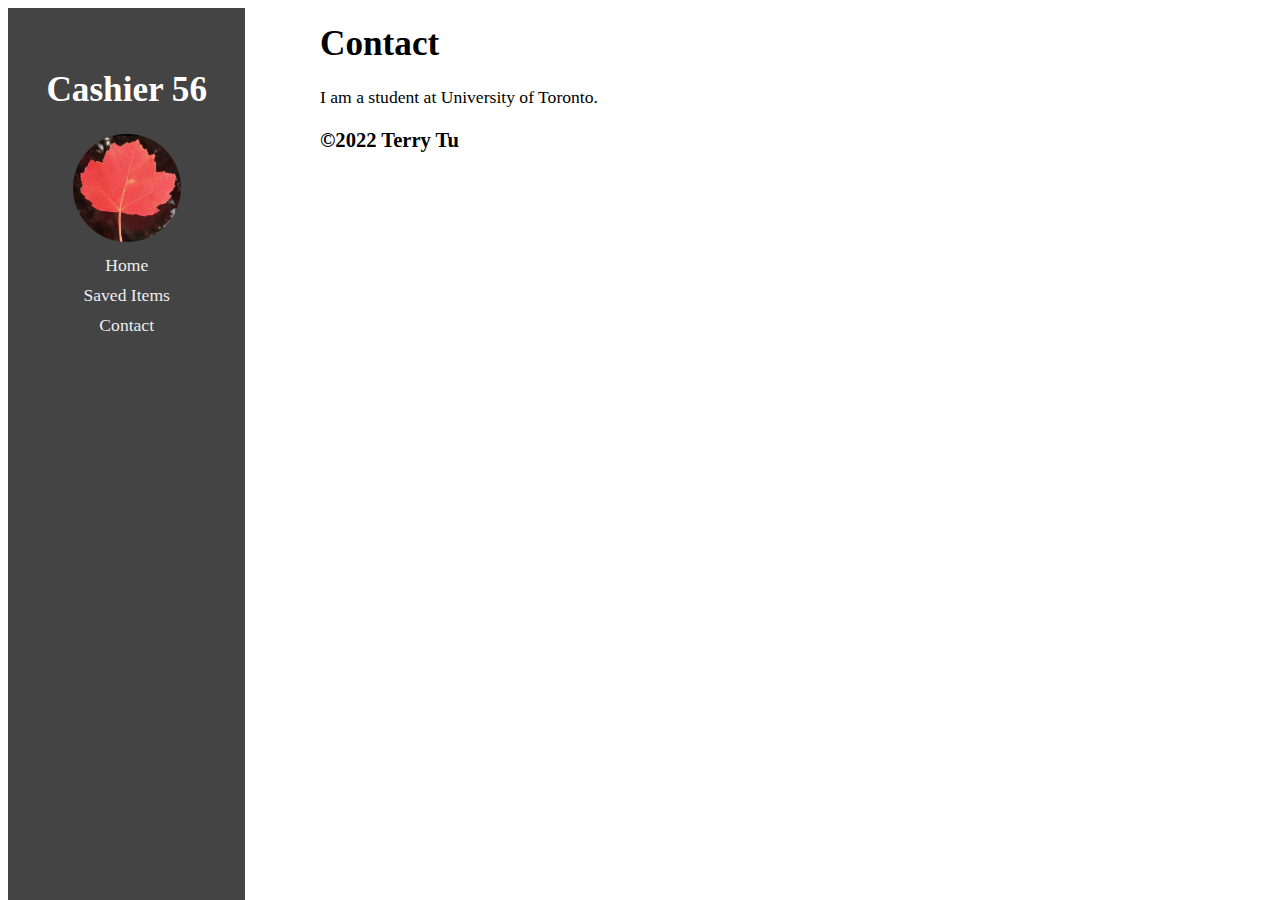
==== pages/contact.html @ 727432ac "aaa" ====
<!DOCTYPE html>
<html lang="en">
<head>
    <meta charset="UTF-8">
    <meta http-equiv="X-UA-Compatible" content="IE=edge">
    <meta name="viewport" content="width=device-width, initial-scale=1.0">
    <title>Terry Tu</title>
    <link href="./media/logo.jpg" rel="icon">
    <link rel="stylesheet" href="../css/stylesheet.css">     
</head>


<body>
    <div class="container">
    <aside>
    <header> <h1> Cashier 56  </h1></header>
    <a href="index.html"><img src="../resources/logo.jpg" class="logo" alt="logo" title="Terry"></a> 
    <nav>
    <ul>
        <li> <a href="index.html">Home</a></li>
        <li> <a href="items.html">Saved Items</a></li>
        <li> <a href="contact.html">Contact</a></li>
    </ul>
    </nav>
    </aside>
    
    <main>
        <article>
            <h1>Contact</h1>
            <section>
                <p>I am a student at University of Toronto. </p>
            </section>
        </article>
        <!-- <div>
            <img src="./media/pic1.jpg" style="width:20%;" alt="Terry"
            onmouseover="this.src='./media/pic2.jpg'"
            onmouseout="this.src='media/pic1.jpg'"
            > 

        </div> -->
        <footer>
            <h3>&copy;2022 Terry Tu</h3>
        </footer>
    </main>
    </div>

</body>
</html>
---- css/stylesheet.css ----
body{
    font-family:cursive;
    font-size:1.1rem;

}

aside{
    flex:30%;
    height:100vh;
    background-color:#444;
    position:fixed;
    overflow:auto;
    text-align:center;
    padding:3vw;
    color:white;
}

main{
    flex:65%;
    height:auto;
    position:absolute;
    top:0;
    left:25vw;
    overflow:auto;
}



nav ul {
    list-style:none;
    padding-left:0px;
    margin:0px;
}

nav ul li{
    display:block;
    margin:0.5em;
}

nav ul li a, aside h1 a {
    color:#eee;
    text-decoration:none;
}

.logo{
    height:12%;
    border-radius:50%;
}

.container{
    display:flex;
    flex-wrap:wrap;
}

@media(max-width:900px){
    aside{
        flex:100%;
        height:50vh;
        position:relative;
        font-size:0.9em;
    }    
    main{
        flex:100%;
        height:auto;
        position:relative;
    }
    .logo{
        height:20%;
    }
}
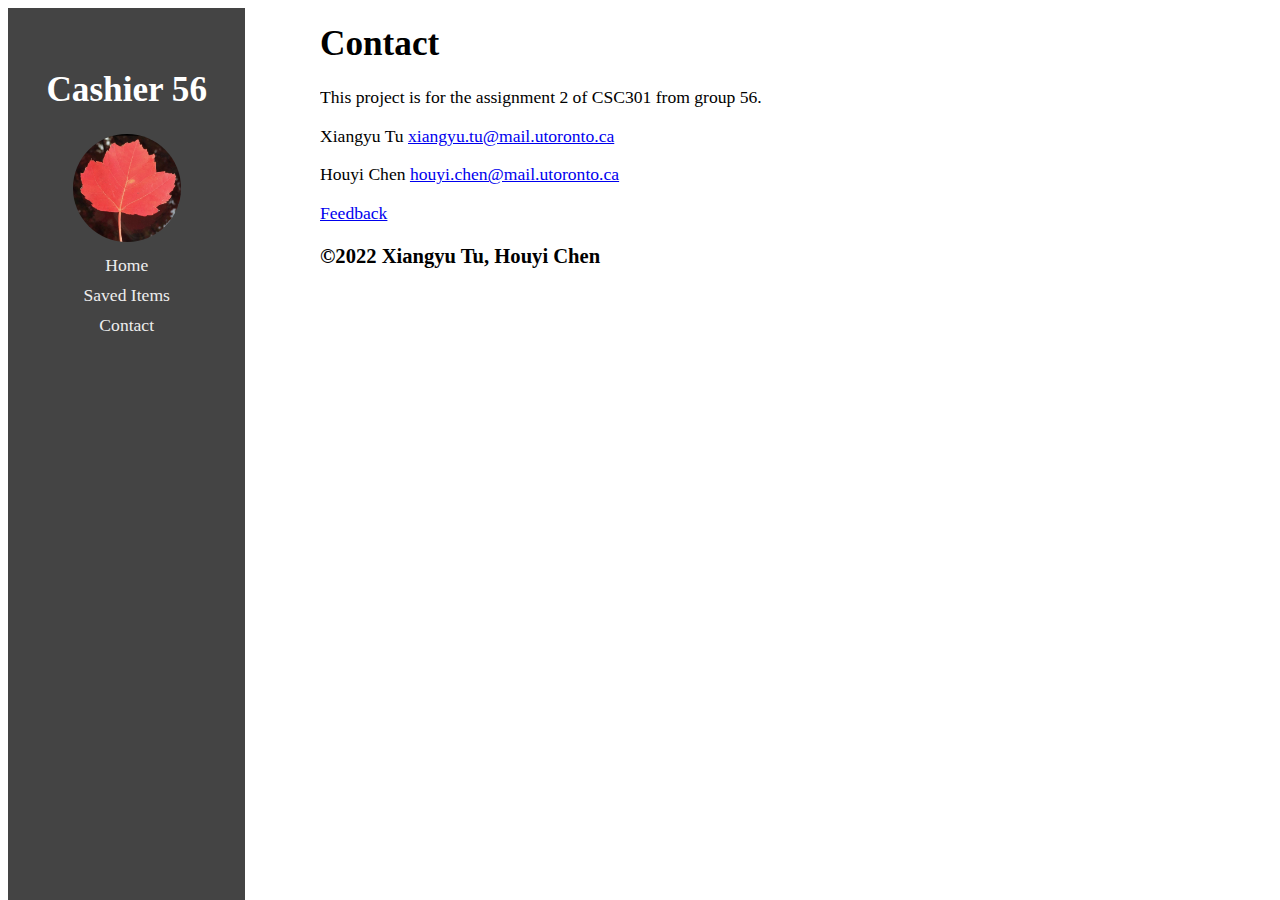
==== commit 27eb1ae9: "aaa" ====
--- a/pages/contact.html
+++ b/pages/contact.html
@@ -4,7 +4,7 @@
     <meta charset="UTF-8">
     <meta http-equiv="X-UA-Compatible" content="IE=edge">
     <meta name="viewport" content="width=device-width, initial-scale=1.0">
-    <title>Terry Tu</title>
+    <title>Contact</title>
     <link href="./media/logo.jpg" rel="icon">
     <link rel="stylesheet" href="../css/stylesheet.css">     
 </head>
@@ -28,18 +28,15 @@
         <article>
             <h1>Contact</h1>
             <section>
-                <p>I am a student at University of Toronto. </p>
+                <p>This project is for the assignment 2 of CSC301 from group 56. </p>
+                <p>Xiangyu Tu <a href="xiangyu.tu@mail.utoronto.ca">xiangyu.tu@mail.utoronto.ca</a></p>
+                <p>Houyi Chen <a href="houyi.chen@mail.utoronto.ca">houyi.chen@mail.utoronto.ca</a></p>
             </section>
+            <a href="xiangyu.tu@mail.utoronto.ca?subject=Bug%20Found&body=I%20found%20the%20following%20bug%20on%20your%20website">Feedback</a>
+
         </article>
-        <!-- <div>
-            <img src="./media/pic1.jpg" style="width:20%;" alt="Terry"
-            onmouseover="this.src='./media/pic2.jpg'"
-            onmouseout="this.src='media/pic1.jpg'"
-            > 
-
-        </div> -->
         <footer>
-            <h3>&copy;2022 Terry Tu</h3>
+            <h3>&copy;2022 Xiangyu Tu, Houyi Chen</h3>
         </footer>
     </main>
     </div>
--- a/css/stylesheet.css
+++ b/css/stylesheet.css
@@ -52,6 +52,18 @@
     flex-wrap:wrap;
 }
 
+table, th, td {
+    border: 1px solid;
+    text-align: center;
+}
+
+.add{
+    background-color:rgb(56, 88, 192);
+    color:white;
+    padding:0.4em;
+    margin:0.4em;
+}
+
 @media(max-width:900px){
     aside{
         flex:100%;
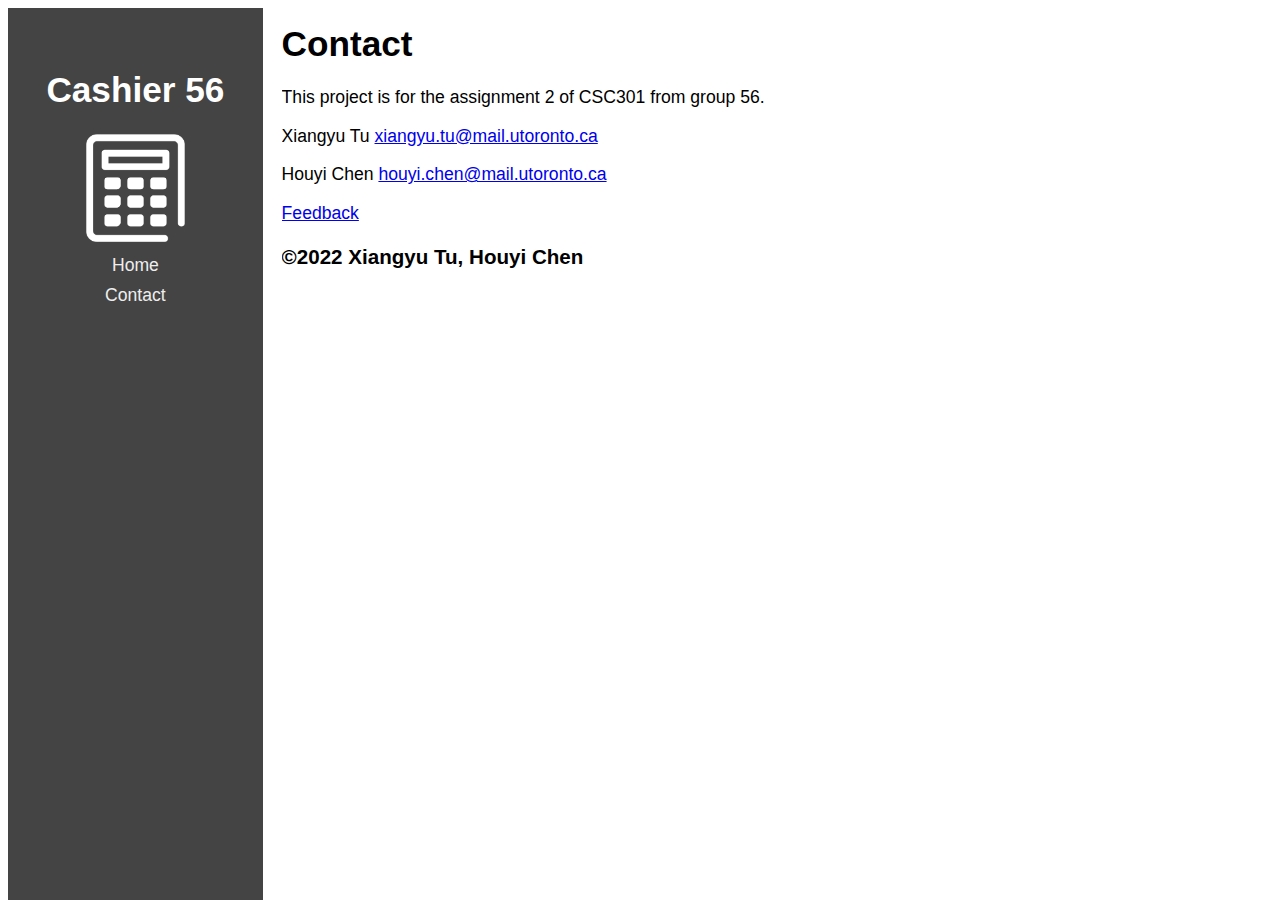
==== commit 0e48cc44: "aaa" ====
--- a/pages/contact.html
+++ b/pages/contact.html
@@ -5,7 +5,7 @@
     <meta http-equiv="X-UA-Compatible" content="IE=edge">
     <meta name="viewport" content="width=device-width, initial-scale=1.0">
     <title>Contact</title>
-    <link href="./media/logo.jpg" rel="icon">
+    <link href="../resources/logo.png" rel="icon">
     <link rel="stylesheet" href="../css/stylesheet.css">     
 </head>
 
@@ -14,11 +14,10 @@
     <div class="container">
     <aside>
     <header> <h1> Cashier 56  </h1></header>
-    <a href="index.html"><img src="../resources/logo.jpg" class="logo" alt="logo" title="Terry"></a> 
+    <a href="index.html"><img src="../resources/jsj.png" class="logo" alt="logo" title="Terry"></a> 
     <nav>
     <ul>
         <li> <a href="index.html">Home</a></li>
-        <li> <a href="items.html">Saved Items</a></li>
         <li> <a href="contact.html">Contact</a></li>
     </ul>
     </nav>
--- a/css/stylesheet.css
+++ b/css/stylesheet.css
@@ -1,5 +1,5 @@
 body{
-    font-family:cursive;
+    font-family: Helvetica;
     font-size:1.1rem;
 
 }
@@ -20,11 +20,13 @@
     height:auto;
     position:absolute;
     top:0;
-    left:25vw;
+    left:22vw;
     overflow:auto;
 }
 
-
+input:invalid {
+    border: solid red 3px;
+  }
 
 nav ul {
     list-style:none;
@@ -44,7 +46,7 @@
 
 .logo{
     height:12%;
-    border-radius:50%;
+    /* border-radius:13%; */
 }
 
 .container{
@@ -52,22 +54,36 @@
     flex-wrap:wrap;
 }
 
-table, th, td {
+table, td{
     border: 1px solid;
     text-align: center;
 }
 
+thead {
+    background-color: #A39886;
+    color: white;
+    
+}
+
 .add{
-    background-color:rgb(56, 88, 192);
+    background-color:#5f7880;
     color:white;
-    padding:0.4em;
-    margin:0.4em;
+    padding: 0.5em;
+    margin:0.5em;
+    border-radius:1em;
+}
+
+.add:hover {
+    /* transform: translateY(-0.1em); */
+    box-shadow: 5px 5px 20px rgb(173,216,230);
+    background-color:#5f7880;
+    cursor:pointer;
 }
 
 @media(max-width:900px){
     aside{
         flex:100%;
-        height:50vh;
+        height:25vh;
         position:relative;
         font-size:0.9em;
     }    
@@ -75,8 +91,48 @@
         flex:100%;
         height:auto;
         position:relative;
+        left:0vw;
+        text-align: center;
     }
     .logo{
         height:20%;
     }
-}+    .niceTable{
+        margin-left: auto; 
+         margin-right: auto;
+    }
+}
+
+input[type=text] {
+    width: 20vw;
+    height: 3vh;
+    padding: 5 5%;
+    margin: 8px 0;
+    box-sizing: border-box;
+    border: 2px solid #bbb;
+    /* background-color: #3CBC8D; */
+    color: black;
+  }
+input[type=text]:focus {
+    background-color: rgb(230, 230, 230);
+    color: black;
+}
+
+input[type=number] {
+    width: 20vw;
+    height: 3vh;
+    padding: 5 5%;
+    margin: 8px 0;
+    box-sizing: border-box;
+    border: 2px solid #bbb;
+    /* background-color: #3CBC8D; */
+    color: black;
+  }
+input[type=number]:focus {
+    background-color: rgb(230, 230, 230);
+    color: black;
+}
+input[type=number]:invalid {
+    border: solid red 3px;
+
+  }
